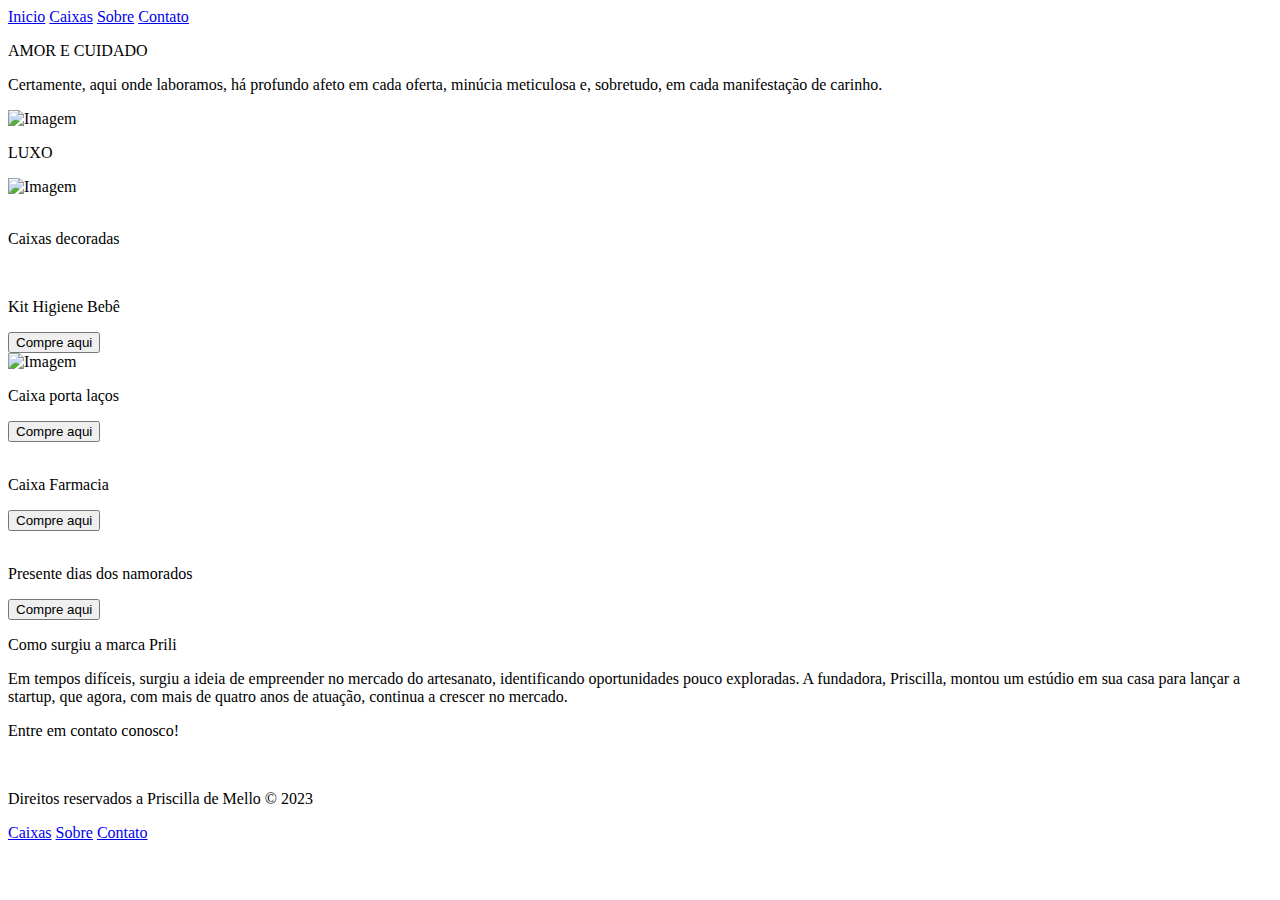
==== index.html @ 6356c81e "Add files via upload" ====
<!DOCTYPE html>
<html lang="pt-br">

<head>
  <meta charset="UTF-8">
  <meta name="viewport" content="width=device-width, initial-scale=1.0">
  <link rel="stylesheet" href="./src/style/header.css">
  <link rel="stylesheet" href="./src/style/main.css">
  <link rel="stylesheet" href="./src/style/footer.css">

  <link rel="stylesheet" href="https://stackpath.bootstrapcdn.com/bootstrap/4.1.3/css/bootstrap.min.css"
    integrity="sha384-MCw98/SFnGE8fJT3GXwEOngsV7Zt27NXFoaoApmYm81iuXoPkFOJwJ8ERdknLPMO" crossorigin="anonymous">
  <script src="https://stackpath.bootstrapcdn.com/bootstrap/4.1.3/js/bootstrap.min.js"
    integrity="sha384-ChfqqxuZUCnJSK3+MXmPNIyE6ZbWh2IMqE241rYiqJxyMiZ6OW/JmZQ5stwEULTy"
    crossorigin="anonymous"></script>
  <link rel="preconnect" href="https://fonts.gstatic.com">
  <link rel="stylesheet" href="https://fonts.google.com/specimen/GFS+Didot?query=Didot">

  <title>Prili</title>

</head>

<body>

  <header>
    <div>
      <a href="./index.html" class="button">Inicio</a>
      <a href="./Contact.html" class="button">Caixas</a>
      <a href="#ancorasobre" class="button">Sobre</a>
      <a href="#ancoracontato" class="button">Contato</a>
    </div>
  </header>

  <main>
    <div id="grid-img">

      <div id="grid-img-p1">
        <p>AMOR E CUIDADO</p>
      </div>

      <div id="grid-img-p2">
        <p>Certamente, aqui onde laboramos, há profundo afeto em cada oferta, minúcia meticulosa e, sobretudo, em cada
          manifestação de carinho.
        </p>
      </div>
      <div class="backgroundimagem"></div>


    </div>

    <div id="grid">
      <div class="container1">
        <div class="case1">
          <img src="https://i.pinimg.com/564x/ba/2c/80/ba2c8085775405e005dcda21bacbbe31.jpg" alt="Imagem"
            class="ImagemGrid">
        </div>
      </div>
      <div class="container2">
        <div class="case2">
          <p>LUXO</p>
        </div>
      </div>
      <div class="container3">
        <div class="case3">
          <img src="https://i.pinimg.com/564x/28/2b/6b/282b6bbd5969e4ac32a3bd30e1eb0e03.jpg" alt="Imagem"
            class="ImagemGrid">
        </div>
        <div class="case4">
          <img src="https://i.pinimg.com/564x/fc/2d/fb/fc2dfb971205e491317bb0323de1b624.jpg" alt="" class="ImagemGrid">
        </div>
      </div>
    </div>

    <p id="produto-txt">Caixas decoradas</p>

    <div class="grid-produtos">
      <div class="prod-container">
        <div class="produto">
          <div class="prod-img">
            <img src="https://i.pinimg.com/564x/81/d8/46/81d846773710ddd74fd2259c4251858b.jpg" alt=""
              class="ImagemVendas">
          </div>
          <div class="prodbuy">

            <p class="prod-name">Kit Higiene Bebê</p>
            <button>Compre aqui</button>

          </div>
        </div>
        <div class="produto">
          <div class="prod-img">
            <img src="https://i.pinimg.com/564x/20/c0/13/20c01350c3aba7cf9bc5919f82f9b4a8.jpg" alt="Imagem"
              class="ImagemVendas">
          </div>
          <div class="prodbuy">

            <p class="prod-name">Caixa porta laços</p>
            <button>Compre aqui</button>

          </div>
        </div>
        <div class="produto">
          <div class="prod-img">
            <img src="https://i.pinimg.com/564x/0d/cf/8a/0dcf8a3bef0b2067028d0b9b1ca305b0.jpg" alt=""
              class="ImagemVendas">
          </div>
          <div class="prodbuy">

            <p class="prod-name">Caixa Farmacia</p>
            <button>Compre aqui</button>

          </div>
        </div>
        <div class="produto">
          <div class="prod-img">
            <img src="https://i.pinimg.com/564x/d5/d9/08/d5d908bec83991c01a3b1a0df435f521.jpg" alt=""
              class="ImagemVendas">
          </div>
          <div class="prodbuy">

            <p class="prod-name">Presente dias dos namorados</p>
            <button>Compre aqui</button>

          </div>
        </div>
      </div>
    </div>

    <div class="sobre" id="ancorasobre">

      <p class="grande">Como surgiu a marca Prili</p>
      <p class="resto">Em tempos difíceis, surgiu a ideia de empreender no mercado do artesanato, identificando
        oportunidades pouco exploradas. A fundadora, Priscilla, montou um estúdio em sua casa para lançar a startup, que
        agora, com mais de quatro anos de atuação, continua a crescer no mercado.

      </p>

    </div>


    <div class="contact" id="ancoracontato">

      <p class="grande">Entre em contato conosco!</p>
      <div class="containercontact">

        <a href="https://www.instagram.com/pri_arte_sanato/?igshid=MzRlODBiNWFlZA%3D%3D" target="_blank"> <img
            class="logo"
            src="https://mlabs-wordpress-site.s3.amazonaws.com/wp-content/uploads/2023/03/icones-redes-sociais-png-1.png"
            alt=""></a>

        <a href="https://wa.me/5511940745689" target="_blank"><img class="logo"
            src="https://mlabs-wordpress-site.s3.amazonaws.com/wp-content/uploads/2023/03/icones-redes-sociais-png-3.png"
            alt=""></a>

        <a href="https://br.pinterest.com/fabioepriscilla/artesanato/" target="_blank"><img class="logo"
            src="https://mlabs-wordpress-site.s3.amazonaws.com/wp-content/uploads/2023/03/icones-redes-sociais-png-7.png"
            alt=""></a>

      </div>
    </div>
  </main>

  <footer>
    <p>Direitos reservados a Priscilla de Mello &copy 2023 </p>
    <div id="one">
      <div id="two">
        <a href="./Contact.html">Caixas</a>
        <a href="#ancorasobre">Sobre</a>
        <a href="#ancoracontato">Contato</a>
      </div>
    </div>
  </footer>



</body>

</html>
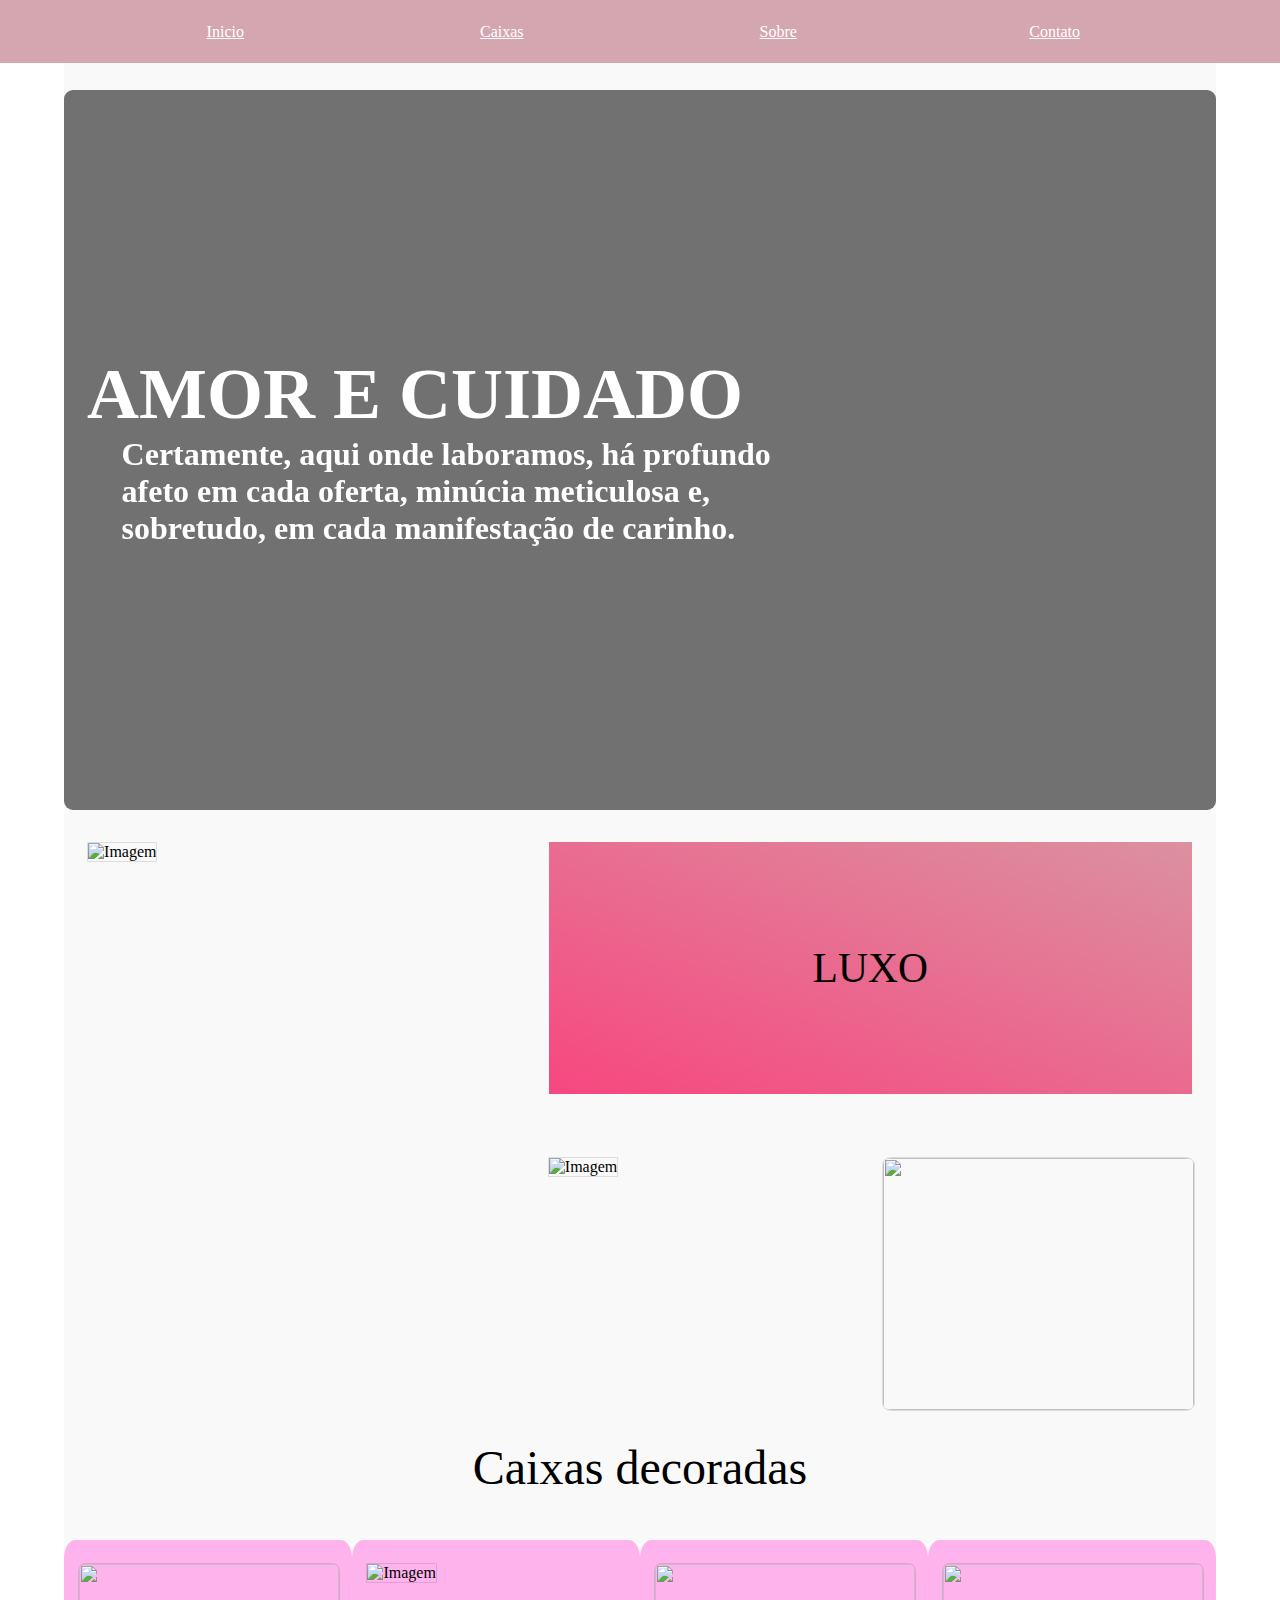
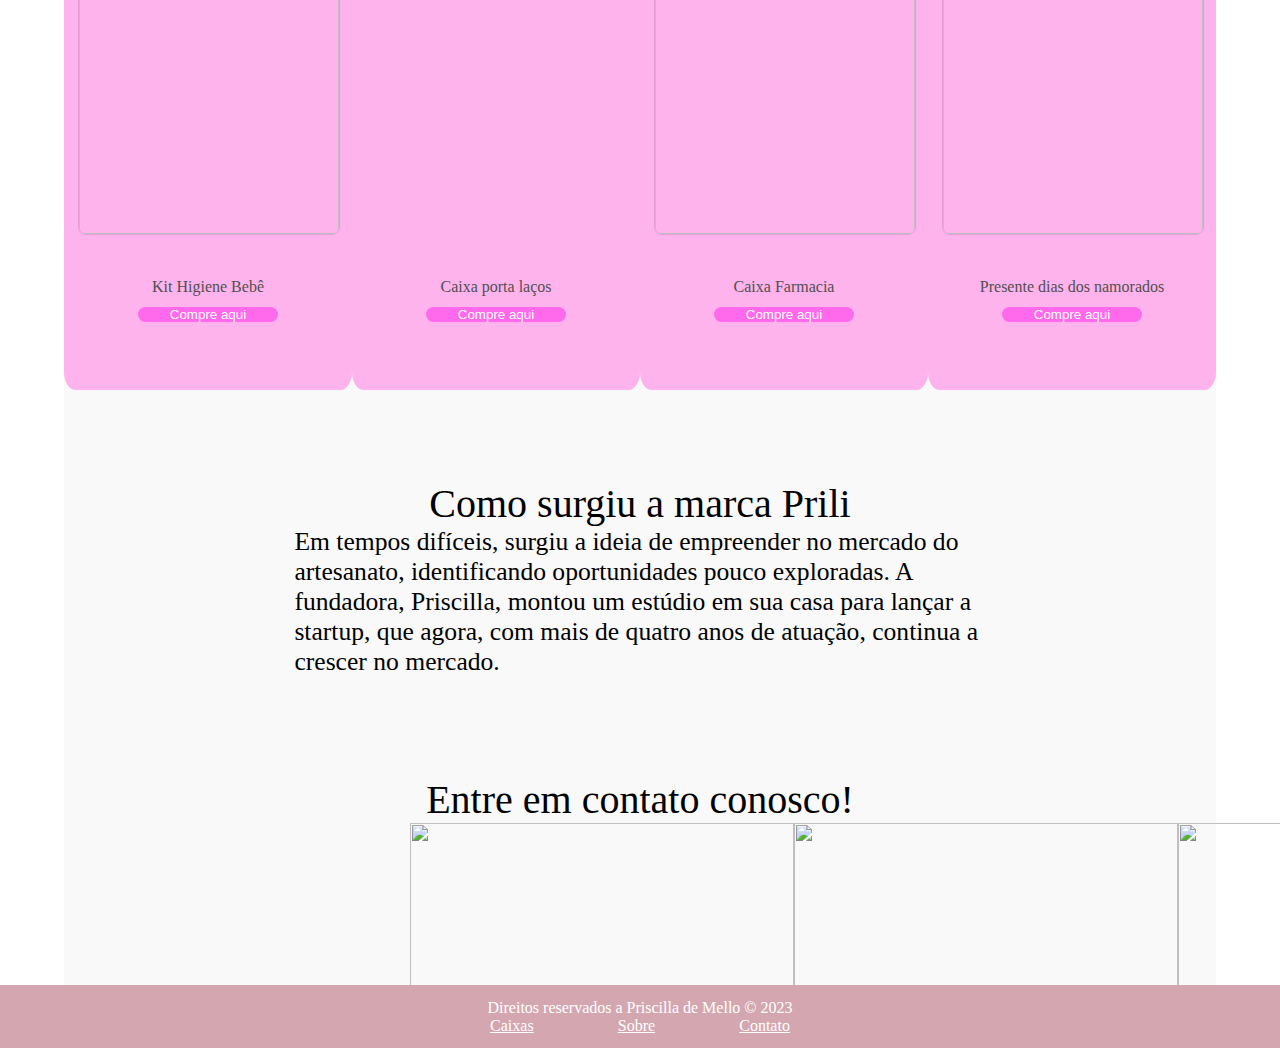
==== commit 22afde57: "Add files via upload" ====
--- a/index.html
+++ b/index.html
@@ -4,9 +4,9 @@
 <head>
   <meta charset="UTF-8">
   <meta name="viewport" content="width=device-width, initial-scale=1.0">
-  <link rel="stylesheet" href="./src/style/header.css">
-  <link rel="stylesheet" href="./src/style/main.css">
-  <link rel="stylesheet" href="./src/style/footer.css">
+  <link rel="stylesheet" href="./Fortalecendo_o_corre/src/style/main.css">
+  <link rel="stylesheet" href="./Fortalecendo_o_corre/src/style/header.css">
+  <link rel="stylesheet" href="./Fortalecendo_o_corre/src/style/footer.css">
 
   <link rel="stylesheet" href="https://stackpath.bootstrapcdn.com/bootstrap/4.1.3/css/bootstrap.min.css"
     integrity="sha384-MCw98/SFnGE8fJT3GXwEOngsV7Zt27NXFoaoApmYm81iuXoPkFOJwJ8ERdknLPMO" crossorigin="anonymous">
--- a/Fortalecendo_o_corre/src/style/main.css
+++ b/Fortalecendo_o_corre/src/style/main.css
@@ -0,0 +1,351 @@
+* {
+    border: 0;
+    padding: 0;
+    margin: 0;
+}
+
+body {
+    position: relative;
+    display: flex;
+    flex-direction: column;
+
+}
+
+main {
+    position: relative;
+    width: 90vw;
+    margin: 0 5vw;
+    height: auto;
+    padding: 10vh 0 10vh 0;
+
+    background-color: #f9f9f9;
+}
+
+@font-face {
+    font-family: didot;
+    src: url('https://fonts.google.com/specimen/GFS+Didot?query=Didot') format('didot'),
+
+}
+
+#produto-txt {
+    width: 100%;
+    height: auto;
+    font-size: 3em;
+    position: relative;
+    display: flex;
+    align-items: center;
+    justify-content: center;
+}
+
+#grid-img {
+    position: relative;
+    width: 100%;
+    height: 80vh;
+    background-color: #f74780;
+
+    display: flex;
+    justify-content: center;
+    align-items: start;
+    flex-direction: column;
+    
+    background-image: url(https://www.tuacasa.com.br/wp-content/uploads/2019/01/artesanato-para-vender-00.jpg);
+    background-repeat: no-repeat;
+    background-size: cover;
+    filter: grayscale(100%);
+    border-radius: 1vh;
+    
+    /*background-color: #f9f9f9;
+    */
+}
+#grid-img p{
+    position: relative;
+    width: auto;
+    display: flex;
+    justify-content: start;
+    align-items: center;
+
+    color: rgb(255, 255, 255);
+    font-weight: bold;
+
+}
+#grid-img-p1{
+    width: auto;
+    height: auto;
+    font-size: 4.5em;
+    padding-left: 2%;
+
+}
+#grid-img-p2{
+    position: relative;
+    width: 60%;
+
+    height: auto;
+    font-size: 2em;
+    padding-left: 5%;
+
+}
+
+#grid-img,
+#produto-txt,
+h1,
+h3 {
+    font-family: didot;
+}
+
+#grid-img h1 {
+    font-size: 5.5em;
+}
+
+#grid-img h3 {
+    font-size: 2.5em;
+    height: auto;
+    width: 70%;
+    padding-top: 1%;
+    padding-left: 4.5%;
+}
+
+#grid {
+    position: relative;
+    width: 90vw;
+    height: 70vh;
+
+    background-color: #f9f9f9;
+}
+
+.container1 {
+    position: relative;
+    width: 40%;
+    height: 70vh;
+    float: left;
+
+    background-color: #f9f9f9;
+}
+
+.container2,
+.container3 {
+    position: relative;
+    width: 60%;
+    height: 50%;
+    float: left;
+
+
+    display: flex;
+}
+
+.case1:hover,
+.case2:hover,
+.case3:hover,
+.case4:hover, #ImagemVendas {
+    position: relative;
+    scale: 1.05;
+    transition: 0.8s;
+
+}
+
+.case2:hover {
+    transition: 0.8s;
+    font-size: 3em;
+    color: rgb(255, 255, 255);
+}
+
+.case1 {
+    position: relative;
+    width: 90%;
+    height: 90%;
+    align-items: center;
+}
+
+.case2 {
+    position: relative;
+    width: 93%;
+    height: 80%;
+    display: flex;
+    align-items: center;
+    justify-content: center;
+    float: left;
+    clear: left;
+    background-color: RGBA(255, 215, 0, 0.2);
+    background: linear-gradient(20deg, #f74780, #db91a0);
+    font-size: 2.6em;
+}
+
+.case3,
+.case4 {
+    position: relative;
+    width: 45%;
+    height: 80%;
+    float: left;
+    clear: left;
+}
+
+.case2 {
+    clear: left;
+}
+
+.container3,
+.container2,
+.container1 {
+    position: relative;
+    display: flex;
+    align-items: center;
+    justify-content: space-evenly;
+}
+
+.grid-produtos {
+    position: relative;
+    width: 100%;
+    height: 60vh;
+
+    background-color: #f9f9f9;
+}
+
+.prod-container {
+    position: relative;
+    width: 100%;
+    height: 60vh;
+    display: flex;
+    justify-content: space-evenly;
+    align-items: center;
+}
+
+.produto {
+    position: relative;
+    width: 35vh;
+    height: 50vh;
+    border-radius: 4%;
+    background-color: #ffb3ec;
+    display: flex;
+    justify-content: space-around;
+    align-items: center;
+    flex-direction: column;
+}
+
+.prod-img {
+    position: relative;
+    width: 90%;
+    height: 60%;
+
+}
+
+.prodbuy {
+    position: relative;
+    width: 90%;
+    height: 10vh;
+
+}
+
+.prod-name {
+    position: relative;
+    width: 100%;
+    height: 3vh;
+    text-align: center;
+    align-items: center;
+    color: #505050;
+}
+
+.prodbuy button {
+    position: relative;
+    width: 54%;
+    height: auto;
+    border-radius: 50vh;
+    background-color: rgba(255, 31, 233, 0.503);
+    color: white;
+
+    margin-left: 23%;
+}
+
+.prodbuy button:hover {
+    transition: 0.6s;
+    background-color: rgb(92, 92, 92);
+    color: rgb(255, 255, 255);
+}
+
+.BuyBox {
+    position: relative;
+    display: flex;
+    flex-direction: column;
+    align-items: center;
+    width: 100%;
+    height: 80vh;
+    color: black;
+
+}
+
+.ImagemBox {
+    width: 30%;
+    height: 68vh;
+    padding: 4% 0;
+
+}
+
+.EscritaBox {
+    position: relative;
+    width: 100%;
+    padding: 0% 0 4% 0;
+    height: auto;
+    display: flex;
+    flex-direction: column;
+    align-items: center;
+}
+
+.EscritaContato h1 {
+    padding-bottom: 8vmin;
+}
+
+.ImagemVendas,
+.ImagemGrid {
+    width: 100%;
+    height: 100%;
+    border-radius: 3%;
+    border: rgba(0, 0, 0, 0.11) solid 0.1em;
+}
+
+.sobre {
+    position: relative;
+    display: flex;
+    flex-direction: column;
+    align-items: center;
+    width: 100%;
+    height: auto;
+    padding: 5vh 0;
+}
+
+.grande {
+    font-size: 2.5em;
+}
+
+.resto {
+    width: 60%;
+    font-size: 1.6em;
+}
+.contact{
+    position: relative;
+    display:flex;
+    flex-direction: column;
+    align-items: center;
+    padding-top: 6vh;
+}
+.contact p{
+    font-size: 2.5em;
+}
+
+.containercontact{
+    position: relative;
+    width: 40%;
+    height: 8vh;
+
+    display: flex;
+    flex-direction: row;
+    justify-content: space-around;
+    
+}
+.containercontact a img{
+    position: relative;
+    width: 30vw;
+    height: 20vh;
+
+}
+.EscritaBox p{
+    width: 70%;
+    font-size: 1.25em;
+}--- a/Fortalecendo_o_corre/src/style/header.css
+++ b/Fortalecendo_o_corre/src/style/header.css
@@ -0,0 +1,39 @@
+* {
+    border: 0;
+    padding: 0;
+    margin: 0;
+}
+
+header div{
+    position: fixed;
+    width: 100vw;
+    height: 7vh;
+
+    display: flex;
+    justify-content: space-evenly;
+    align-items: center;
+
+    background-color: #d4a7b0;
+    z-index: 1;
+}
+
+.button{
+    position: relative;
+    width: 8vw;
+    height: auto;
+    float: left;
+    display: flex;
+    justify-content: center;
+    align-items: center;
+    
+    background-color: #d4a7b0;  
+    color: white;
+
+
+
+}
+.button:hover{
+    text-decoration: none;
+    color: black;
+    transition: 0.6s;
+    }--- a/Fortalecendo_o_corre/src/style/footer.css
+++ b/Fortalecendo_o_corre/src/style/footer.css
@@ -0,0 +1,46 @@
+* {
+    border: 0;
+    padding: 0;
+    margin: 0;
+}
+
+footer{
+    position: relative;
+    width: 100vw;
+    height: auto;
+    padding: 1.5vh 0;
+
+    justify-content: space-around;
+    align-items: center;
+
+    background-color: #d4a7b0;
+}
+#one{
+    position: relative;
+    width: 100vw;
+    display: flex;
+    justify-content: space-around;
+    align-items: center;
+}
+#two{
+    display: flex;
+    justify-content: space-around;
+    align-items: center;
+    width: 30vw;
+}
+footer p{
+    color: white;
+    width: 100vw;
+    text-align: center;
+}
+footer a{
+    color: white;
+    background-color: #d4a7b0;
+
+}
+footer a:hover{
+    text-decoration: none;
+    color: black;
+
+    transition: 0.66s;
+}